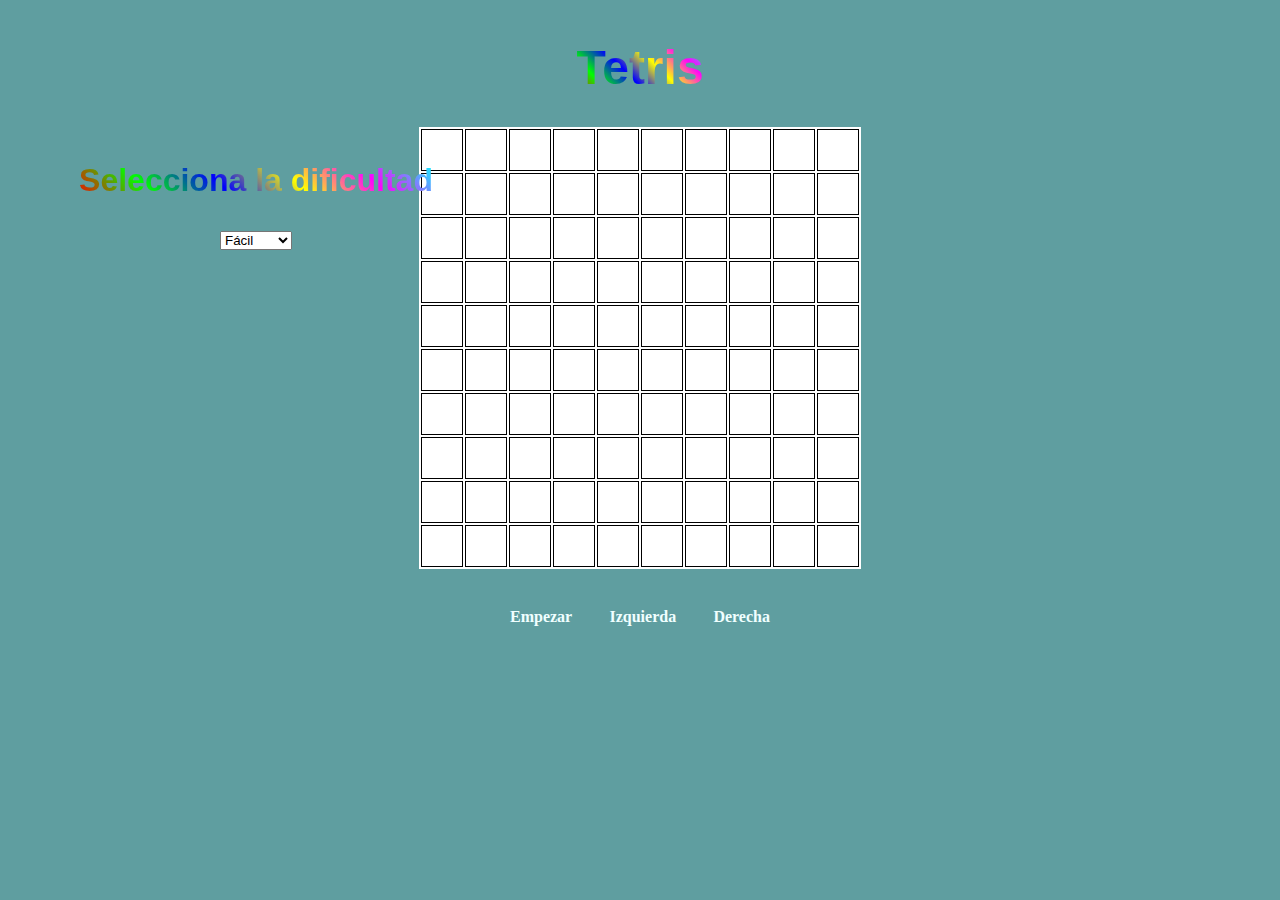
==== Index.html @ 03ff2800 "Beta2 piezas bajan automáticamente dependiendo de la dificultad establecida" ====
<!DOCTYPE html>
<html lang="es">
  <head>
    <meta charset="UTF-8" />
    <meta name="viewport" content="width=device-width, initial-scale=1.0" />
    <link rel="stylesheet" type="text/css" href="estilos.css" />
    <title>Tetris</title>
  </head>
  <body>
    <div id="titulo">
      <h1 id="tetris" class="tetris-effect">Tetris</h1>
    </div>

    <div id="contenedor"></div>
    <div id="botones">
      <button id="boton">Empezar</button>
      <button id="izquierda">Izquierda</button>
      <button id="derecha">Derecha</button>
      <!--<button id="rotar">Rotar</button>-->
    </div>
    <div id="dificultad">
      <h2 >Selecciona la dificultad</h2>

      <select id="select">
        
        <option value="facil">Fácil</option>
        <option value="media">Media</option>
        <option value="dificil">Dificil</option>
        <option value="extrema">Extrema</option>
      </select>
    </div>

    <script src="Main.js"></script>
  </body>
</html>
---- estilos.css ----
div {
  justify-content: center;
  display: flex;
}

td {
  border: 1px solid;
  padding: 20px; /* Añade un espacio interno para que la tabla sea más grande */
}

#botones {
  margin-top: 2%;
  display: flex;
}
button {
  margin: 1%;
}
body {
  background-color: cadetblue;
}
table {
  background-color: white;
}
.tetris-effect {
  font-size: 3rem; /* Tamaño de fuente deseado */
  font-family: "Arial", sans-serif; /* Fuente deseada */
  background: linear-gradient(
    45deg,
    #ff0000,
    #00ff00,
    #0000ff,
    #ffff00,
    #ff00ff,
    #00ffff
  ); /* Colores de fondo en gradiente */
  -webkit-background-clip: text; /* Aplica el fondo al texto (necesario para Webkit, como Chrome y Safari) */
  background-clip: text;
  color: transparent; /* Hace que el color del texto sea transparente */
  animation: tetris 10s linear infinite; /* Animación */
}

@keyframes tetris {
  0% {
    background-position: 0 0;
  }
  100% {
    background-position: 200% 200%;
  }
}

button {
  background-color: transparent;
  border: 0px;
  font-family: "Baloo";
  font-weight: bold;
  font-size: medium;
  color: azure;
}

/* Estilo para el despegable */

#dificultad {
  position: absolute;
  top: 15%;
  left: 5%;
  width: 30%;
}
select,
option {
  position: absolute;
  margin-top: 25%;
}
h2 {
  font-size: xx-large;
  font-family: "Arial", sans-serif; /* Fuente deseada */
  background: linear-gradient(
    45deg,
    #ff0000,
    #00ff00,
    #0000ff,
    #ffff00,
    #ff00ff,
    #00ffff
  );
  -webkit-background-clip: text; /* Aplica el fondo al texto (necesario para Webkit, como Chrome y Safari) */
  background-clip: text;
  color: transparent; /* Hace que el color del texto sea transparente */
  animation: tetris 10s linear infinite; /* Animación */
}
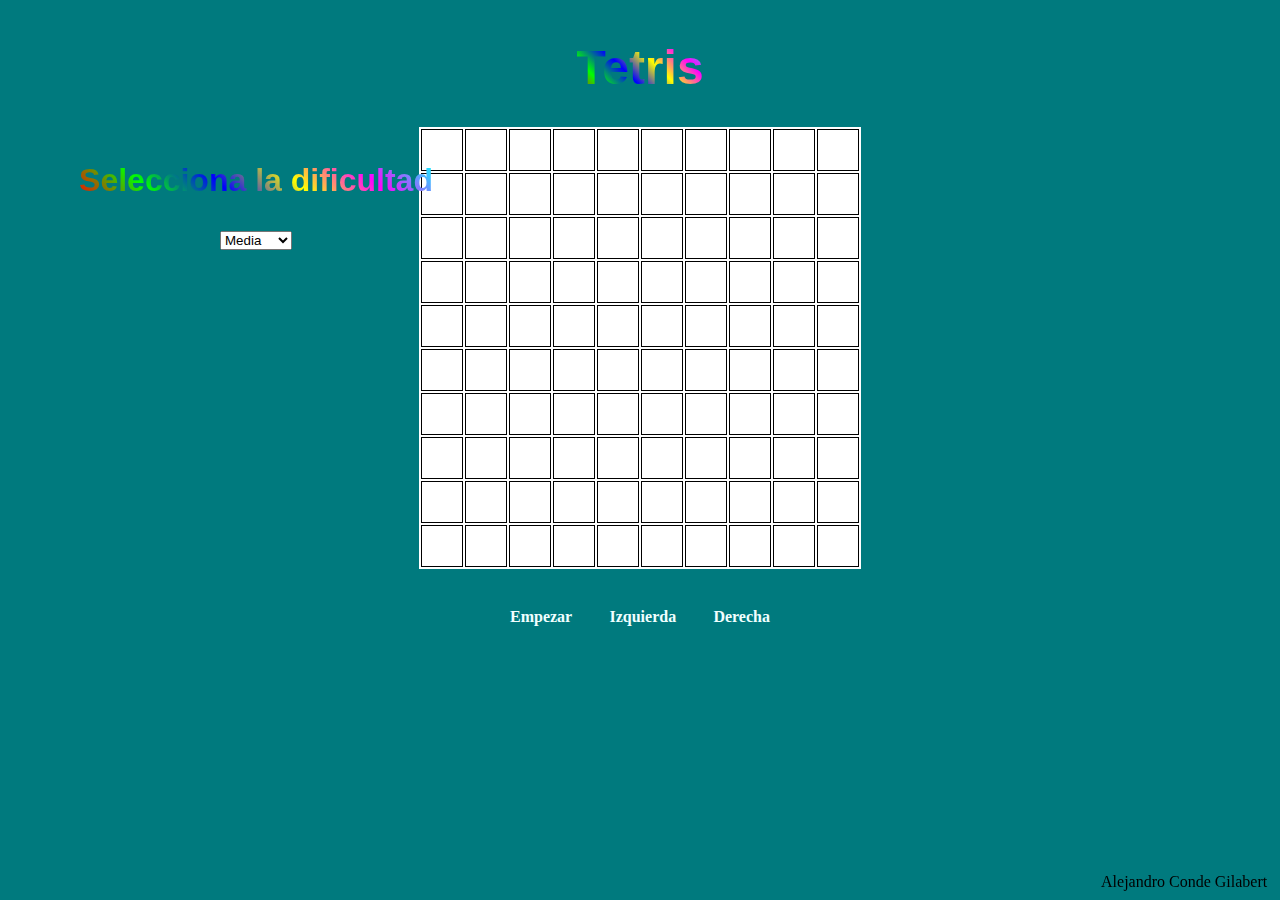
==== commit a32af901: "firma mia ademas de pequeños retoques en la estética de la página" ====
--- a/Index.html
+++ b/Index.html
@@ -19,16 +19,16 @@
       <!--<button id="rotar">Rotar</button>-->
     </div>
     <div id="dificultad">
-      <h2 >Selecciona la dificultad</h2>
+      <h2>Selecciona la dificultad</h2>
 
       <select id="select">
-        
         <option value="facil">Fácil</option>
-        <option value="media">Media</option>
+        <option value="media" selected>Media</option>
         <option value="dificil">Dificil</option>
         <option value="extrema">Extrema</option>
       </select>
     </div>
+    <div id="firma"><h7>Alejandro Conde Gilabert</h7></div>
 
     <script src="Main.js"></script>
   </body>
--- a/estilos.css
+++ b/estilos.css
@@ -16,7 +16,7 @@
   margin: 1%;
 }
 body {
-  background-color: cadetblue;
+  background-color: rgb(0, 122, 126);
 }
 table {
   background-color: white;
@@ -87,3 +87,10 @@
   color: transparent; /* Hace que el color del texto sea transparente */
   animation: tetris 10s linear infinite; /* Animación */
 }
+
+#firma{
+  position: fixed;
+  bottom: 1%;
+  right: 1%;
+  font-family: cursive;
+}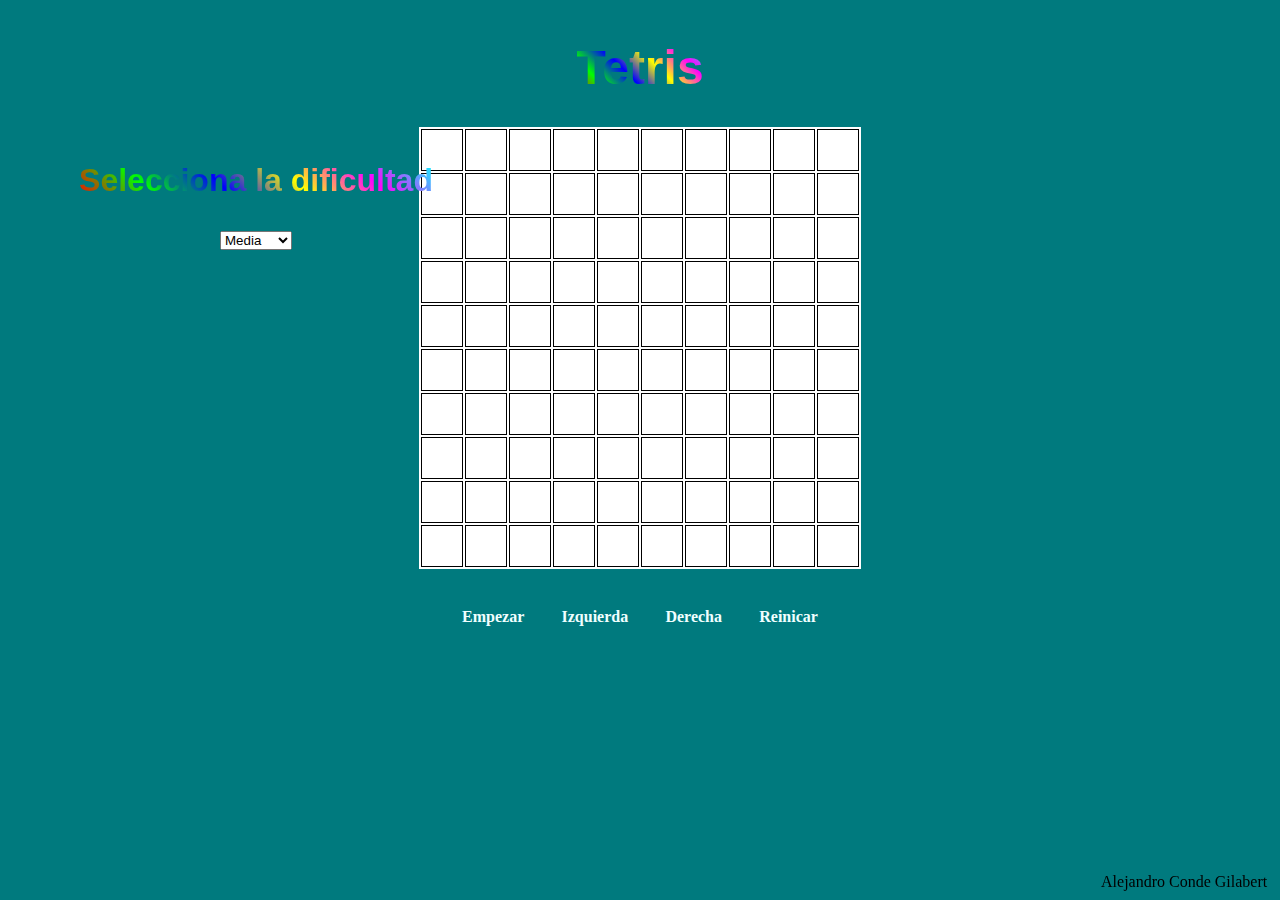
==== commit c73c3502: "Añado el boton de reinicar la partida y que cuando se inicie la partida desaparezca el boton de empe" ====
--- a/Index.html
+++ b/Index.html
@@ -16,6 +16,7 @@
       <button id="boton">Empezar</button>
       <button id="izquierda">Izquierda</button>
       <button id="derecha">Derecha</button>
+      <button id="reiniciar">Reinicar</button>
       <!--<button id="rotar">Rotar</button>-->
     </div>
     <div id="dificultad">
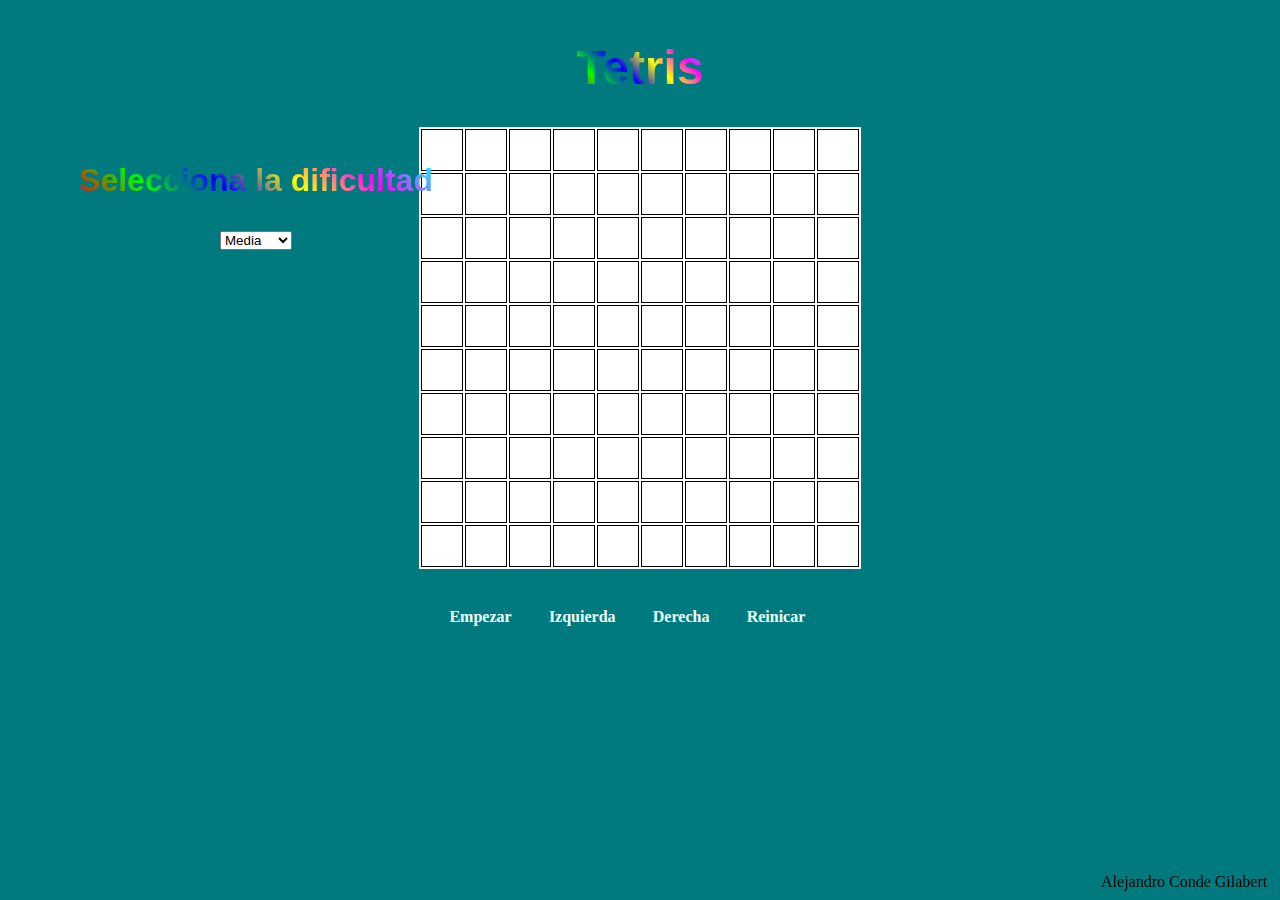
==== commit 3eb63c70: "Beta3 Boton de pause añadido" ====
--- a/Index.html
+++ b/Index.html
@@ -17,6 +17,7 @@
       <button id="izquierda">Izquierda</button>
       <button id="derecha">Derecha</button>
       <button id="reiniciar">Reinicar</button>
+      <img id="pause" src="boton-de-play.png"/>
       <!--<button id="rotar">Rotar</button>-->
     </div>
     <div id="dificultad">
--- a/estilos.css
+++ b/estilos.css
@@ -88,9 +88,15 @@
   animation: tetris 10s linear infinite; /* Animación */
 }
 
-#firma{
+#firma {
   position: fixed;
   bottom: 1%;
   right: 1%;
   font-family: cursive;
-}+}
+
+#pause {
+  margin-top: 0.5%;
+  height: 2%;
+  width: 2%;
+}
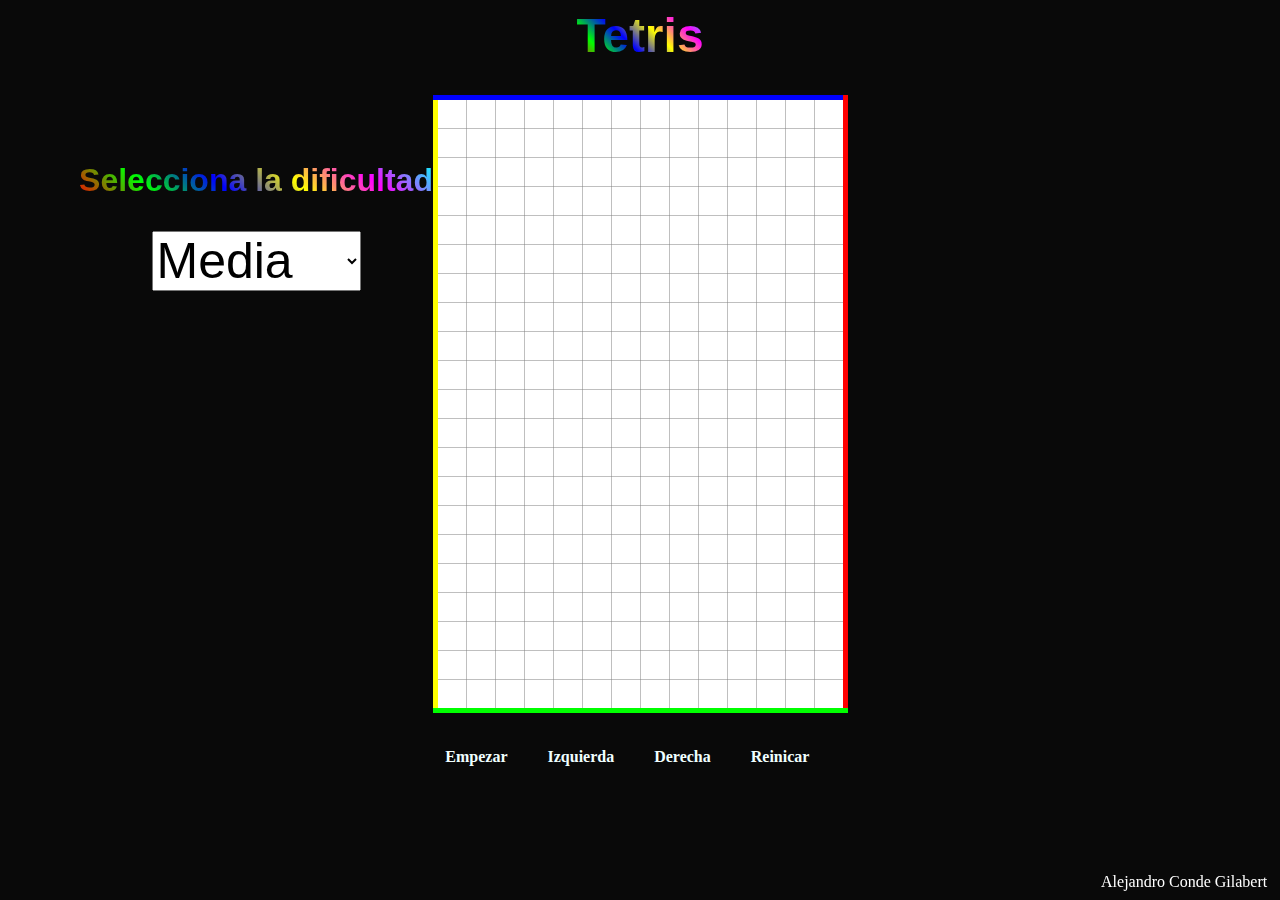
==== commit 231fecc9: "Casi terminado" ====
--- a/Index.html
+++ b/Index.html
@@ -18,7 +18,7 @@
       <button id="derecha">Derecha</button>
       <button id="reiniciar">Reinicar</button>
       <img id="pause" src="boton-de-play.png"/>
-      <!--<button id="rotar">Rotar</button>-->
+      
     </div>
     <div id="dificultad">
       <h2>Selecciona la dificultad</h2>
@@ -30,6 +30,8 @@
         <option value="extrema">Extrema</option>
       </select>
     </div>
+
+    <div id="marcador"></div>
     <div id="firma"><h7>Alejandro Conde Gilabert</h7></div>
 
     <script src="Main.js"></script>
--- a/estilos.css
+++ b/estilos.css
@@ -4,8 +4,8 @@
 }
 
 td {
-  border: 1px solid;
-  padding: 20px; /* Añade un espacio interno para que la tabla sea más grande */
+  border: 1px solid rgba(128, 128, 128, 0.5);
+  padding: 14px; /* Añade un espacio interno para que la tabla sea más grande */
 }
 
 #botones {
@@ -13,15 +13,36 @@
   display: flex;
 }
 button {
-  margin: 1%;
+  background-color: transparent;
+  border: 2px solid #3498db; /* Borde del mismo color que el fondo */
+  border-radius: 5px; /* Añade esquinas redondeadas */
+  font-family: "Baloo", cursive; /* Cambio de fuente con estilo manuscrito */
+  font-weight: bold;
+  font-size: 1.2rem; /* Tamaño de fuente ligeramente más grande */
+  color: #3498db; /* Color de texto */
+  padding: 10px 20px; /* Espaciado interno para un aspecto más amigable */
+  transition: background-color 0.3s, color 0.3s; /* Transiciones suaves */
+}
+
+button:hover {
+  background-color: #3498db; /* Cambia el fondo al color del texto en hover */
+  color: white; /* Cambia el color del texto en hover */
 }
 body {
-  background-color: rgb(0, 122, 126);
+  background-color: rgba(0, 0, 0, 0.963);
 }
 table {
+  
+  border-collapse: collapse; /* Une los bordes de las celdas adyacentes */
+  border-spacing: 0; /* Elimina el espacio entre las celdas */
   background-color: white;
+  border-top: 5px solid #00f;
+  border-right: 5px solid #f00;
+  border-bottom: 5px solid #0f0;
+  border-left: 5px solid #ff0;
 }
 .tetris-effect {
+  margin-top: 0%;
   font-size: 3rem; /* Tamaño de fuente deseado */
   font-family: "Arial", sans-serif; /* Fuente deseada */
   background: linear-gradient(
@@ -69,6 +90,7 @@
 option {
   position: absolute;
   margin-top: 25%;
+  font-size: 50px;
 }
 h2 {
   font-size: xx-large;
@@ -88,11 +110,28 @@
   animation: tetris 10s linear infinite; /* Animación */
 }
 
+@keyframes tetris {
+  0%, 100% {
+    text-shadow: -2px -2px 0 #ff0000, 2px -2px 0 #00ff00, -2px 2px 0 #0000ff, 2px 2px 0 #ffff00;
+  }
+  25% {
+    text-shadow: -2px -2px 0 #ff00ff, 2px -2px 0 #00ffff, -2px 2px 0 #ff0000, 2px 2px 0 #00ff00;
+  }
+  50% {
+    text-shadow: -2px -2px 0 #0000ff, 2px -2px 0 #ffff00, -2px 2px 0 #ff00ff, 2px 2px 0 #00ffff;
+  }
+  75% {
+    text-shadow: -2px -2px 0 #00ff00, 2px -2px 0 #ff00ff, -2px 2px 0 #0000ff, 2px 2px 0 #ffff00;
+  }
+}
+
+
 #firma {
   position: fixed;
   bottom: 1%;
   right: 1%;
   font-family: cursive;
+  color: white;
 }
 
 #pause {
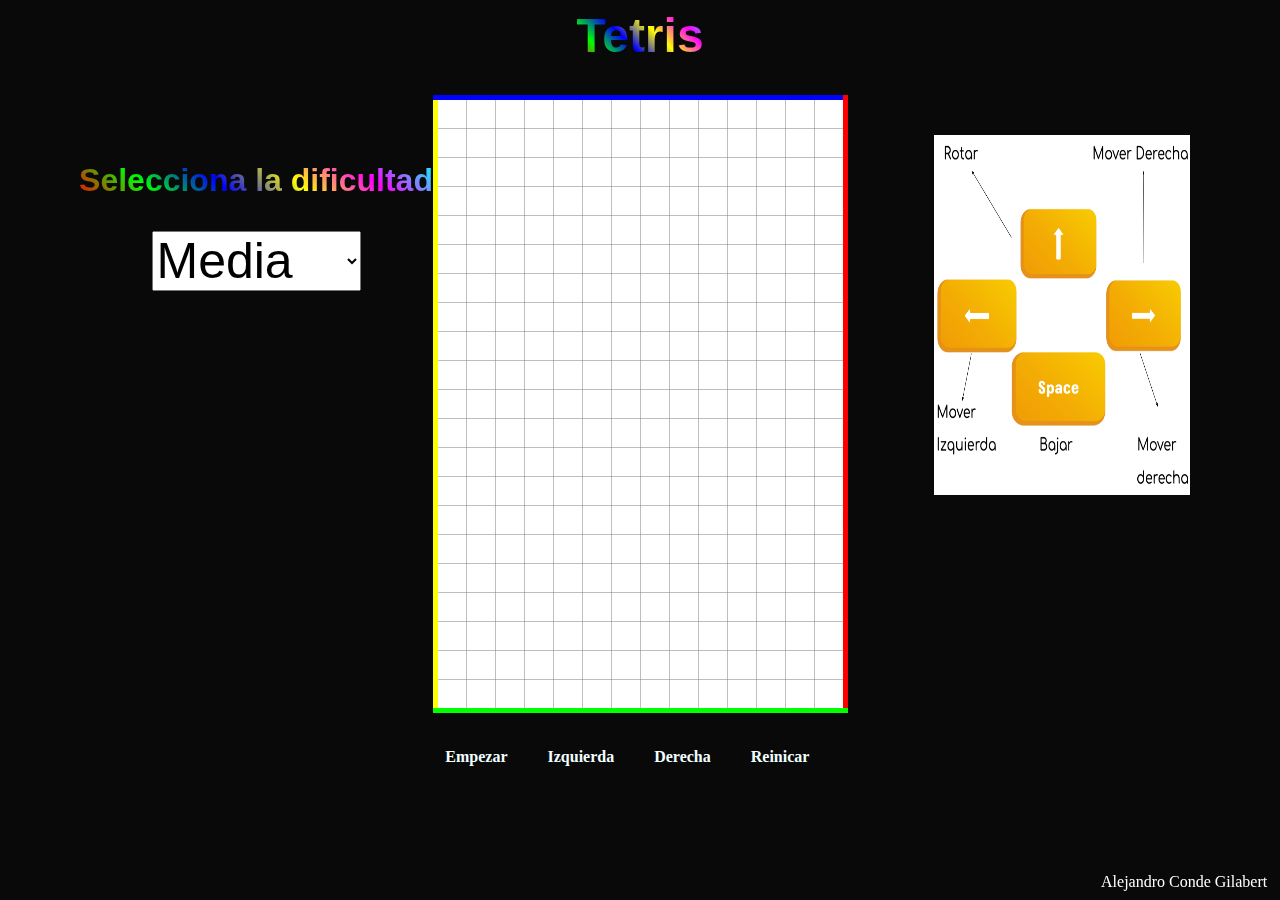
==== commit fcf7eca7: "Beta p4 Controles añadidos" ====
--- a/Index.html
+++ b/Index.html
@@ -31,7 +31,9 @@
       </select>
     </div>
 
-    <div id="marcador"></div>
+
+    <img id="controles" src="Captura de pantalla 2023-09-26 a las 15.59.54.png">
+    
     <div id="firma"><h7>Alejandro Conde Gilabert</h7></div>
 
     <script src="Main.js"></script>
--- a/estilos.css
+++ b/estilos.css
@@ -139,3 +139,11 @@
   height: 2%;
   width: 2%;
 }
+
+#controles{
+  height: 40%;
+  width: 20%;
+  position: absolute;
+  right: 7%;
+  top: 15%;
+}
